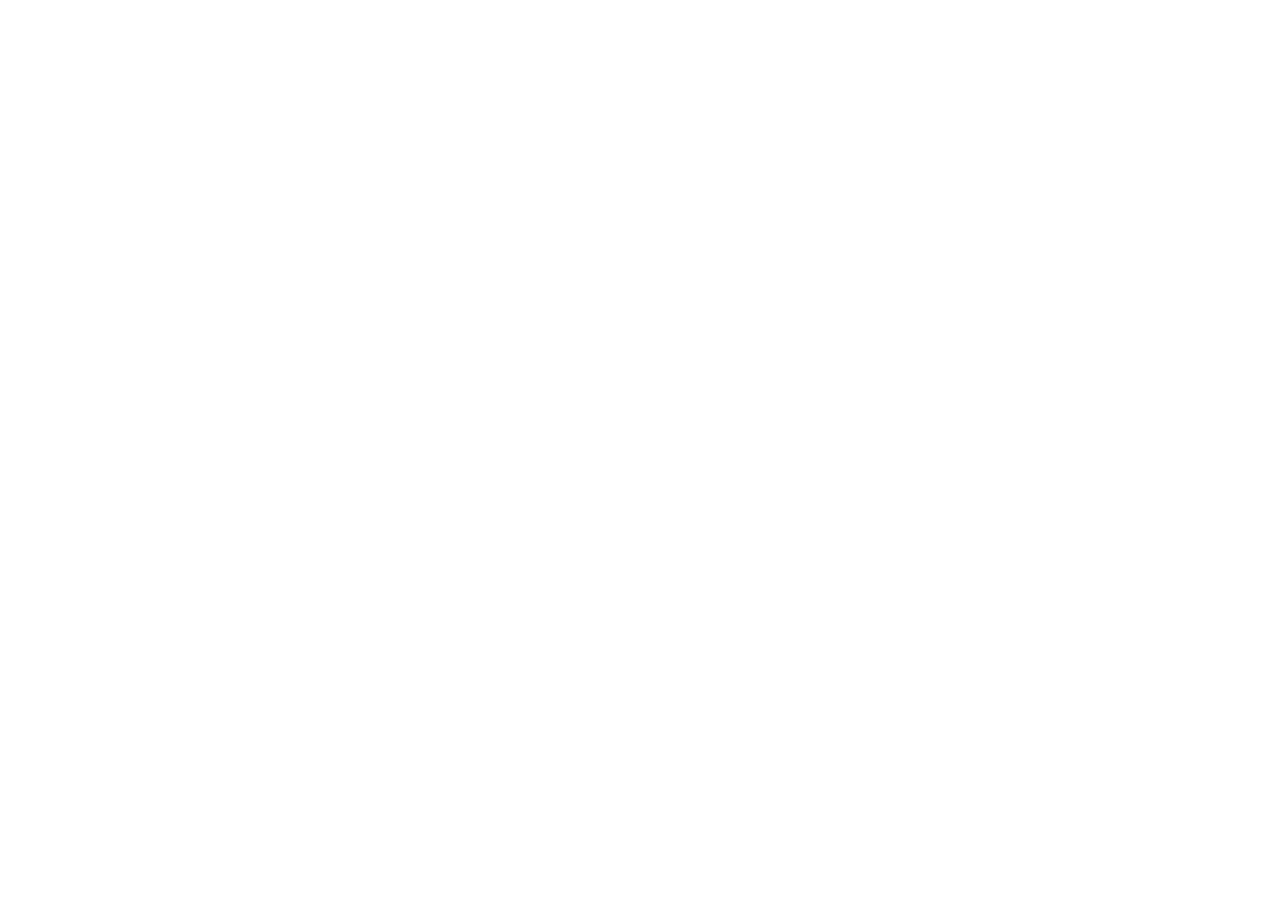
==== index.html @ 01ac6203 "Deploy: elevationbags.com asset" ====
<!doctype html>
<html lang="en-AU">
  <head>
    <meta charset="UTF-8" />
    <link rel="icon" type="image/svg+xml" href="/project-dashboard-host/favicon.svg" />
    <meta name="viewport" content="width=device-width, initial-scale=1.0" />
    <meta name="description" content="Private project dashboard for Aharon — projects, spending, tasks, updates." />
    <title>Project Dashboard — Aharon</title>
    <script type="module" crossorigin src="/project-dashboard-host/assets/index-BNVsXKlp.js"></script>
    <link rel="stylesheet" crossorigin href="/project-dashboard-host/assets/index-8DpPbq43.css">
  </head>
  <body>
    <div id="root"></div>
  </body>
</html>
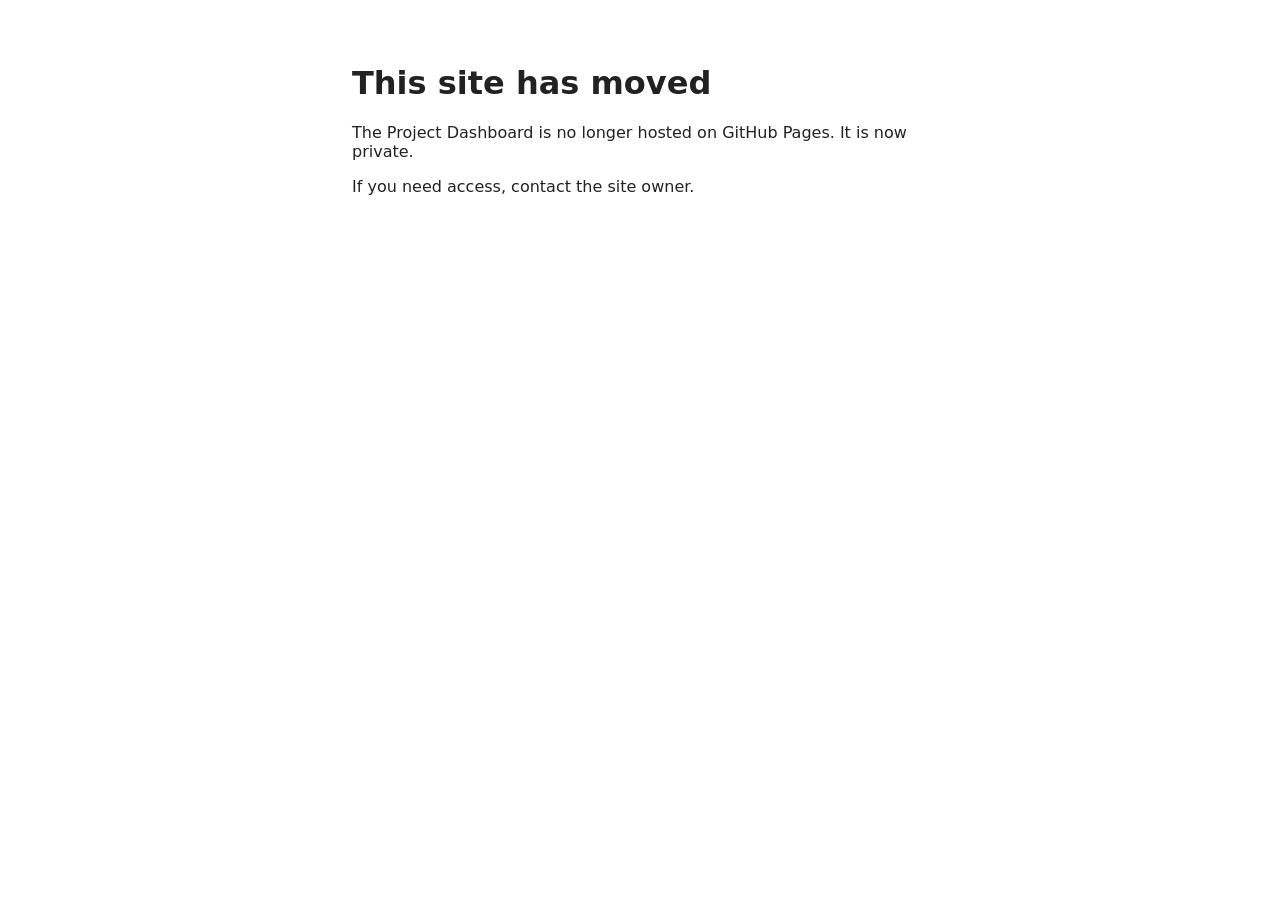
==== commit ad187d7f: "Retire public dashboard: stub index, remove dist assets GitHub Pages has been disabled. Keep tabakia" ====
--- a/index.html
+++ b/index.html
@@ -1,15 +1,18 @@
 <!doctype html>
-<html lang="en-AU">
+<html lang="en">
   <head>
     <meta charset="UTF-8" />
-    <link rel="icon" type="image/svg+xml" href="/project-dashboard-host/favicon.svg" />
     <meta name="viewport" content="width=device-width, initial-scale=1.0" />
-    <meta name="description" content="Private project dashboard for Aharon — projects, spending, tasks, updates." />
-    <title>Project Dashboard — Aharon</title>
-    <script type="module" crossorigin src="/project-dashboard-host/assets/index-BNVsXKlp.js"></script>
-    <link rel="stylesheet" crossorigin href="/project-dashboard-host/assets/index-8DpPbq43.css">
+    <meta name="robots" content="noindex, nofollow" />
+    <title>Moved</title>
+    <style>
+      body { font-family: system-ui, sans-serif; max-width: 36rem; margin: 4rem auto; padding: 0 1rem; color: #222; }
+      a { color: #0b57d0; }
+    </style>
   </head>
   <body>
-    <div id="root"></div>
+    <h1>This site has moved</h1>
+    <p>The Project Dashboard is no longer hosted on GitHub Pages. It is now private.</p>
+    <p>If you need access, contact the site owner.</p>
   </body>
 </html>
